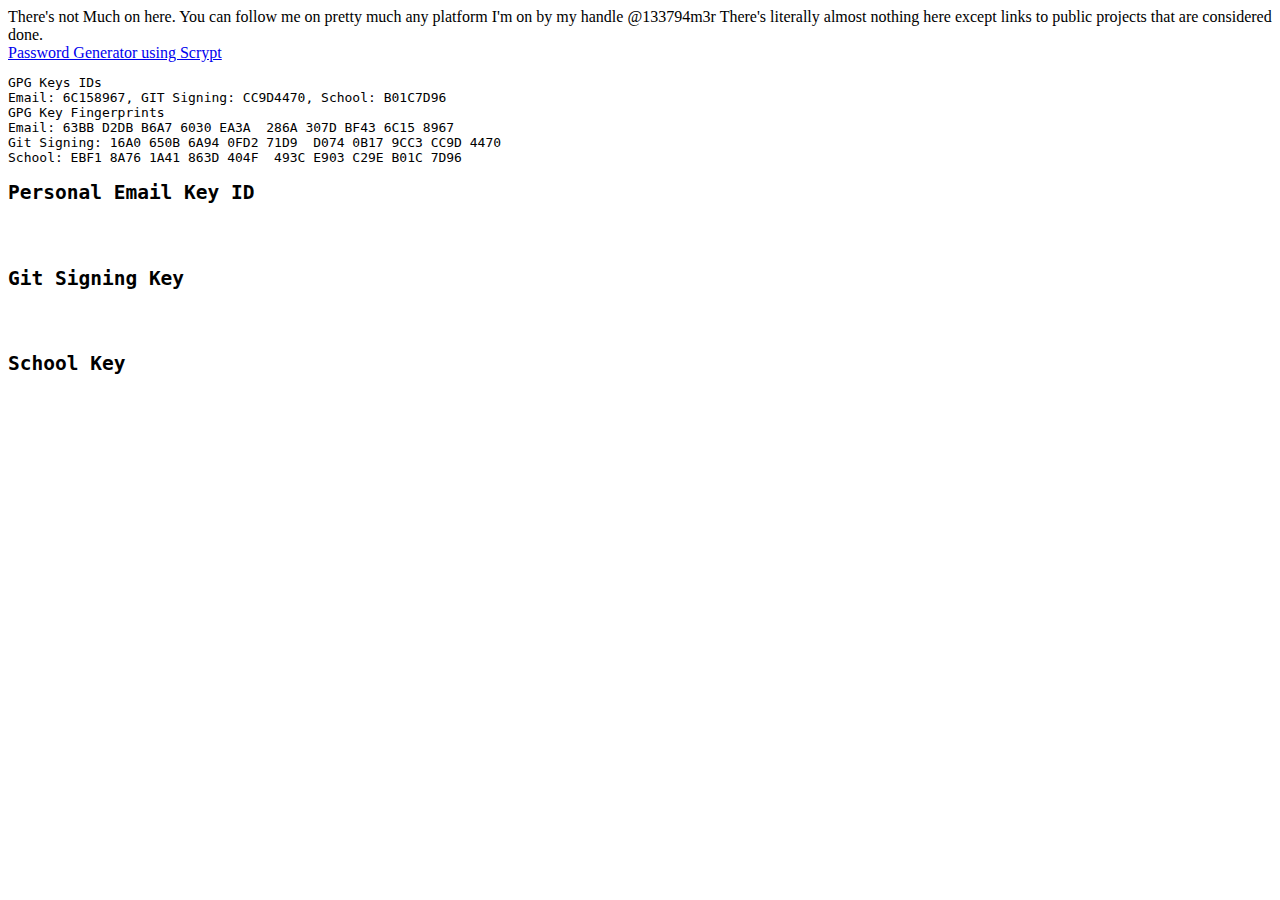
==== index.html @ 0c11dc65 "Included social handle" ====
<!DOCTYPE HTML PUBLIC '-//W3C//DTD HTML 4.01//EN'
    'http://www.w3.org/TR/html4/strict.dtd'
    >
<html>
<head>
<META HTTP-EQUIV='CONTENT-TYPE' CONTENT='text/html; charset=utf-8'>
 <title>133794m3r's homepage</title>
</head>
<body>
    There's not Much on here. You can follow me on pretty much any platform I'm on by my handle @133794m3r
    
There's literally almost nothing here except links to public projects that are considered done.<br />
<a href='https://transcendental.us/hashpass/'>Password Generator using Scrypt</a>
<pre>
GPG Keys IDs
Email: 6C158967, GIT Signing: CC9D4470, School: B01C7D96
GPG Key Fingerprints
Email: 63BB D2DB B6A7 6030 EA3A  286A 307D BF43 6C15 8967
Git Signing: 16A0 650B 6A94 0FD2 71D9  D074 0B17 9CC3 CC9D 4470
School: EBF1 8A76 1A41 863D 404F  493C E903 C29E B01C 7D96
</pre>
    <pre>
<h2 id='pek' onClick="show_hide('pekb')">Personal Email Key ID</h2>
<div id='pekb'>Key ID:6C158967

-----BEGIN PGP PUBLIC KEY BLOCK-----

mQGNBFyz31IBDADPiTvKsl5h+xsyqX8BpZceqbPHf3r5QD55awEv/kUhdEOfBx4P
cMOKeORzH8CII//VeTG+G6bKaHE5G56j+23J6tvBJcxww6Q5fRd/piBx14/77wTc
RIqDkSOcoZAkIglEyRcl0TTN/yBFgnnsRvTjUbHy8U4I1EttKb7ahKqDFkdAr8sE
ddIj7BR5pwO+mNvw46oVLaC4eKUVlfKOVlFX9Ywb5JmTrjFS9tQj8uYf/b0lkOTF
oe92W0O4qdhHVxPhHc5X4VgkkQn6REXb2NYHkh/8EC2PQz31pWn6ja3zOK7koczc
xwmAd7V9Q5wr9Y4sc5kL11xD4RDpCZgfkNF01wq1dk4qwqQHF97GWrrVfRdzwnjw
0qGCI70EPL+Hf2Usla7o/qF9JjFxfZtZDgcG23/FjsMbdz4oTk4xTLeWXnpVqjaJ
p5kum1BX+m2bGMCgH/JCC6VhFNPdaT+EBQBJCHJYcnoiY2YHgJ46ZAV9KCrjwGCq
xU1nL9LUkUCo/1MAEQEAAbQ7TWFjYXJ0aHVyIEluYm9keSAoUGVyc29uYWwgRW1h
aWwgS2V5KSA8MTMzNzk0bTNyQGdtYWlsLmNvbT6JAc4EEwEIADgWIQRju9Lbtqdg
MOo6KGowfb9DbBWJZwUCXLPfUgIbAwULCQgHAgYVCAkKCwIEFgIDAQIeAQIXgAAK
CRAwfb9DbBWJZ7mHC/9HDDHzPChvVNmcCifM32YBGm3CZ2xKkZgjgIP1nrcM1ylB
LVkgcQfQe2j41gGwdHEHXryv8Q1nx3ewOLhjb7mxiz29JCTGUjuO1IYeXYjeD9K6
b+ZDyoeMqD04EbZMqyyGug4pYIH9GG9iTmVfJpey4phAsK7JS4bMumb4TsECmKoy
q0aHzIcNT8gOKflzp1Bzu1BTrMcmAPpPzbnqF+wJRyrLgPDbR8WNUTzK/xBMbl2P
r0k3Rw0+sMV0bh+5sOObzVRStj6/h6rlDA4g3aPWYw4H+hHRID1a+nklREdknvzu
rG7AWUAIRKeMgKNhQfbIEp+Y+ZF7ZmvPWdkTX6eU5O7EvIsnbPUyH5QRwwIeWOcn
A3L0wnF0P4Hcnszo368wqzpn/vootinY4qtPUvjvTcHnLKX+REEJE849Z+ZY+W2v
SnimSzHE85nwfhASU/w+ioZspM0VA4HiG214y3W01xuMUTgBLX8Y9zc2F7PbvOic
X6wrSIPW7COkGMkO2p6JAbMEEAEIAB0WIQSCugc4ozd32jlUAbvoLZfqDGQsDwUC
XLPg0wAKCRDoLZfqDGQsD9evC/0eL6g4Nf6w8Xe5opz0z3k7kZeu+ty5yze2pyM/
w6sAl5UtFICc2lVus5p6RvMBUGtPq4INTpdfzzYuv9FIbdNMZ2+poyfzIBWZ11NR
Nd2Lx2kWwCjociHy3l3vAsiGSdb12qg0dt1RDigmfDQlcVF2HSSZQXCb3sbS57s+
mIq7Xs2kVzpLZCOr+l/UGe9oG6rib2bn37pm79LC6OUzeYEdSQYYyKQvyQ9qz/zI
hLTZEQz+CFw3CqwV7mk7p1cv57/ewamkAloKEk8sXxkv8ox3rDoLYMUaPanxr5hp
dVDur1Xk3unEVH4nxFMkoxuG6XR3fD81wtGzrKd9/qQEDLTzBOzqeireWs10gU9c
p+y3LcwbnT+XA+pj2NDFgKO+lzztAW4cnl99jjLZ3xFaaFgb+1cBiXMI4ftrXps4
Ou0ZdJ6R6YwlBdRT/3GFFmwWlmqwArqVVrnypndL0b9SLRy3JcfGZMoDYbrgCw93
gdGMOdLqrGeZEXWqrxhmCw3KOAa5AY0EXLPfUgEMAMfJhGXe5pJIgKVO8o81xcLJ
72if1/5uXoyllTzXKaQKK7c73cjzjKpHpLbV19l80OQmN7xdkQHLgZqSJg+8Q+S3
auVB2aw5uSyMVEIAeSbNKLA2nNxanEc5RhGvf0lfjqngpqXmqInopCjd4Kd3N+mx
afhs8/DcSU3qWtsf65jbaTNEfHxljAYtK20m7c7FOxoe8vEn2+croN5v9Q+qBsUD
GSVRaMkicsjRY244wz47dB7H0Cf2Keb2KDsF0kSyvosk/r7Ic4nnSpsBt9byd3Jq
JuudIfvlrs/sxI7zMcHIee97ELRPvRZTw356AK66lWSLKJEIpUeZmnwX7MJOlgcU
/ft1dqdknNBYUbt0SCwyYPYNSfrq2errmikduywtHUthjoLtRIsZRUydQRLXAlCP
cxL0AXHsG9gj4Cie7iQkWhAqHfpdI7frNQ5Dryy8ODyJfWA9bbvfI7TSYfwPijCQ
AolpemCXgoTnc0JdBTwQ768+JOnbYbxuHMRPGzZPpwARAQABiQG2BBgBCAAgFiEE
Y7vS27anYDDqOihqMH2/Q2wViWcFAlyz31ICGwwACgkQMH2/Q2wViWdSjAv9FKBu
4eJmqvbWn3d3oE2SA3zEvzcDBJNEp0Wemgki7Oq+5/P3GDbyFGYgJBzNbrJhYPIi
DgreoGJrg052qWWwQp1TRNiXd7vyzrd14DCpKOcM2kExvz73i0KES6AouKtqtIER
BlFQPA8BYRscfVpOx6zdzybiBMNG/fo1HuhNKwwmJhojieSRq2HG7dhlORsGzGPB
2jRtDB9aXOQd9DXaWimw0ycmYRPYOoGnkHoz6yyHkFdo12YzMoVQ1yrP4oqrDhkW
JbmGE8U0mVSaCtHNh5WGOeJ9ukTESyXSSBH4ZSOZrKchLNUOMm55yM2LI2GsZ9nd
pfQtDXjXnWFFwSWW8fbKVIoD5NA4/unAzWBznh/WbbPGwal3RfpHpv0RKWv05CqP
MPKaArswGzTfurbQOeGz7qWYwCRMB2uIXsoTdLK2TwbN0KNmsv71LOLgBKnVu8Df
gBPvEZO+e7WesYFtpy1fe28A03iuasvbCsPpz7x511ixmUD/Mn/DSohQZfCp
=CtYR
-----END PGP PUBLIC KEY BLOCK-----
</div>
<h2 id='gsk' onClick="show_hide('gskb')">Git Signing Key</h2>
<div id='gskb'>Key ID:CC9D4470

-----BEGIN PGP PUBLIC KEY BLOCK-----

mQINBFy3v1EBEACy2I6BTRcuArELBXT2JGJ8/bibolmoY7m1GoXkdJKUcrrFudXb
VaiVr8ywp3eEJqLUl/TpqKsavMERBS/ssoy3ZcaQgsUNxcN3HHrryf2b8rXe08PI
HiWU6SiA5vSRSdvzv4uNwEROZYSmrtlRkKJ69QuP/o7ftuBUjeVoetttIdlvo9rH
R9ACP+B2SyNQJcQYpGANSCLQ6a636piKl4Ui+QP6yWh4TkULQG3GGTTyeY/PqHGG
gHWFqilYIuNdJDlr5JaVZA5WAD7hd6M3sZveG+ESoQtMYykRbQv7+kcK2cOZfQ5E
hCPlGcGXLVsb6JwDq39TJI6sCGfgJhaD6lwi0xt4YPh8KfYJj/Tj+hoUbSUhV2lZ
fRzAmJaHgrkVqPVK9tP2Gm+Deh8ZPdyNvRWwvLId5vn3OqPc/eMjpPJGOy3H36ye
weMBA9heR5xv3hXZi/l9udpNY3gTOeaywFJ36C7yeYAFcyLWdtBIo12vCEEOZsjg
ReVg3GNe4bEJS7e5Ok+C3yztJ20I/V+ckW+rukUA/xJh0CX3yEvBi43Tj++Jb/Pt
PGlaT9HDjJAoAj3wi50MHzxE2dr/4FVBqk1GhgueIMomb0gi2mOICTuynF6iNd4P
ldcS22hMheUxKNagdlMPwgHwm/DdEzzvlh+fu76eSpMcq5KNurUfz0oA3wARAQAB
tDtNYWNhcnRodXIgSW5ib2R5IChNeSBHaXQgU2lnbmluZyBLZXkpIDwxMzM3OTRt
M3JAZ21haWwuY29tPokCTgQTAQgAOBYhBBagZQtqlA/ScdnQdAsXnMPMnURwBQJc
t79RAhsDBQsJCAcCBhUICQoLAgQWAgMBAh4BAheAAAoJEAsXnMPMnURw14AQAIU0
jV4nlx65df1iNx17aFyTAzMQCZQbRGs+NBupo9MxHyCWhd/rEnxxYnKc5lXB0SZz
ownrArdIbdiHQ+9LOURiKzAJGYmPFlcN60WSzz2wxFGmXeD3LN7UjNQ5KoCudu0s
ICEfaa14myuuOejL9FHwQCHVuUF4q03jVmWTYavMJFXyrhtZUuW9Sw0qgtePBUmo
EG3KlZlQRSR3h3EO1+ptv4tKkksIhmJ28S4i7ICRG74TzUE7oZsz0/C6pHE1S1sD
b6ialzZpVdwfOooQ+iXYw4FiSMTIxrn1MSXx0S1Ysj+wsp6dgZ7kxQ2D5eZyPUPN
uAkmjoEyXo82ierdbhu49z4Q7KeQona+nyqnn5rMoZ5cwHJqSvIIgvrGGbarznCA
0s/CjGcZ75Goh0Chz80C93X26pX9eTfgLxr5JRl3R8tmcuImI3PExnJ6ln0+Vprz
pb2Q1oOcLlMNhlLwJ0tAozJiOdVNHYlBky54guKWyq8oyMjC4oteobkuxY46jiCa
y3tsER9xTrwlxT/pjvVu4LUGqu0WcIZlirVWCoVuenlISNx0tKpJwu63ifVYKTwZ
bcL/aBexcTqjDk8g1h9eepb1bd6s1XpLvH2BWthqL9yPGf8iLb9H+9IR/DqfD1VT
+j4JesdMOhW0i6Nr1362oqnxm4oUaOj2AXGkyUneuQINBFy3v1EBEACnJHtqwefZ
oNvadaQHu8QnR5hLkAls0B/UwXzgL/jIAXDqhCaFkWhv2N0lo3NKzQ8qp8SvNJ2m
oNDsKfJn0H2va7DhY3VxnyfC9PfjVFxZabkY8lfFp29jB6onihWflNcTohwarOeo
H77AK1ncL23Sl0TReJLrU1iG/W8osBSR81LUQIm+02mNTXLN5J6J2cJxwg5V+d0O
EYE7PVsHcqDo9P5dMRKGNscj8t5VOqKROL6e+fpIfQxxXg4jcjTF9Ktl9HzCBBL1
83eg4RHMv8dBKOdzuVGg5FDzWYsymqGLo7Ymo1ZhXahNyJSUSZLw0/HtfeFHlWBO
9BFMyoS/Phsrc0ZBCTPWVRsmAD5R/wb6HUn9AWo9BvuoFHczLzyzPUucIwiwXj0H
khYmoQyhnc7tVBlQ02BE7CgqQ2h/eIJF7aCt48rlhmRFuJmXjwzC6s6/ARCZPh3m
O1x6jwcXiM2Mq6h/Lo+v/4qt7XHrmXGqvowPzoQJWOaBD/lsP725gH+X+dkn9I5S
uzpMq4O6zA+XpdQ7+CMCF+vxsfu1JdLYxVAudiS2duj2S1Xxdx59aeXUf47aPe5h
bPTUkLc+CsAz8eyIHCaQK9WvGLrKlFlByLBiZU84dU+A3jl3Y0lcC19M8e7qe5GS
XDxPlD4j6keSUiYUOVPW3RDd6sy3iXHX6wARAQABiQI2BBgBCAAgFiEEFqBlC2qU
D9Jx2dB0Cxecw8ydRHAFAly3v1ECGwwACgkQCxecw8ydRHBLKxAAkqK6aD4mHD0/
feOIpcpNMV0X2xArPvaoVhl5JYSWYrdBYWmuon4lk0Iv5OHnLSo6b/rC/2jnq2On
kMUGEYRHk3pFc8XPVD9XAW4388EweNf0Xj3AddT/H8g8hBMIb1bJptLXVmyMAFef
qLIOO8pxjScASSXhqip6HRwVn4Dpefsh4kg5D+jJpJli6H0mjEUBLdn4QkR6Pr7T
QVGsVDWp0dIMF1yssK45zWRWL7Az7d+V6f1OFHS8xC9GYYq3tTQD3VCJPdGBC0ir
bH/3ocnRpKoo0KfsYGaiF8gYpofMxBa/QdzU2yo409cL5OprSNoUB6aF4yOPMwCI
D9Xjdt+qKOKTv7zfQT8e6m6wsolVxbnUJj7c4RItyTW2fxAGmSwOOP/GbOT+Rsjx
6XG2mnJdAYGl7rIpAqaFhAMNq+qjMWOJ5MCDB2eVov1LwNpZP0YiyI4gyFHOYOvw
+iioOK82znOQ25b1+t0MmSSLIxhVy8gG0hSEBCIddDBfDS3iGdPYL6qjxJWAc6i7
xPcLk+tNbDQL4BwjeEQjgrObR6M/b5Yn9PCONZt4Fp/JmnnaqOQJ9i2SnK5MnqPX
d3+7ZR0q9KwV96YC9GxgjoJoLa+eLoFWmUQLdVUl3gOHE0g8e4QIMixCP79jrbyE
HUETvqIbwfBlcpRTejBANbj/OaMwULE=
=05QO
-----END PGP PUBLIC KEY BLOCK-----
</div>
<h2 id='sek' onClick="show_hide('sekb')">School Key</h2>
<div id='sekb'>Key ID:B01C7D96

-----BEGIN PGP PUBLIC KEY BLOCK-----

mQGNBFyz3asBDADYYmdfK21x0V83zX/yB3atU1nA2tnb0XeEo5utXepgB2yTjHRH
i0Ny/SeNkaYtr/mgVcago4SKC285kimIDRBhhIreftItY49lyEg/Zgaj0wnuB3+P
1dZijD/mvqekqnoqPfzgxJvoo2zCij+op0Oz8eOnD0N38tFKTEYRgodaaNBsLgNS
R0z36zxRqwA+G/RnTwBmWfo29q+C/bUhGIcs4X8Vipeif7HqbMGZWU7m3Kz/s5Bi
2j1qClKfdOQd2ubyqzUfr5h9D1SOto+Q3adWySIFFCxvWlJks3DZf3f/OQyMYY5+
ySxeLSsxb/hzvXC282YetFaMf/iAF7F489Dn0Vr3zbW7fHrgspftuZh05HGJwN53
lBEOyjxYWm/U+0fDWjG/aZGLeZqXMawhHu7va1w1TuosZXN5PVxHM+OtPubdjN6I
nLXX9Nqn1e5SuK9R6Dk38WEOHLzP3o76p0atFK6udV5v8w0weYKmxQSLazAxx82c
NgJuB0EU9teqq5MAEQEAAbQpTWFjYXJ0aHVyIEluYm9keSA8bWRpMjQ1NUBlbWFp
bC52Y2NzLmVkdT6JAdQEEwEIAD4WIQTr8Yp2GkGGPUBPSTzpA8KesBx9lgUCXLPd
qwIbAwUJA8JnAAULCQgHAgYVCAkKCwIEFgIDAQIeAQIXgAAKCRDpA8KesBx9lt8O
C/0SZa/yU0HVcA2nqAE9gk5Pu2iNuCKeO5Gya1yJonsbRRQ4uE4J3t3ERYDJHI6X
rq5b3ZkQMRU8eU5RolQnZlcKslPGmlYUorVqf+iowa4ir9Yh3UCpGlo0krKBytZR
iPqgmrqwV36wCRQ+t4a+idFkRBtJZBOlmn7/QXGDkAhFR+zrOgxwOOL9jSgKooiH
lKUKg45Nk89+/FpHG+iTp/mtJirahrOFd8Xd0dl0W8CI3VR14YiGBlPeMU3WKa/k
bDPYrEQokLuexvhUQtD5tLHzPUyD1t+XSJuWc19xKyDvRg0Rwln+0oi8BB1obrPb
gOHzVVUR7iZDe54Xa9I83uMHQtlML8hQTUXFVx4Agv2geC7/H52H5haqtn1I3iE3
iEhPWSjtvV+NcSMbwW9+xNuP82umuiVxixmD/vLeMQ+P5vFao/d8SYxQqgIdCt37
/8EP+c+IPpOutQANEVQuxPrTVsolagyju7BKNSIpKrKZxQC0DBZEGwBjnEiGRO0u
VIG5AY0EXLPdqwEMANBkqNTMWVmgPgYYD6+YW3ag8eUHjJ9Yzp9ImSujErOLs0jo
flQyC+aN0Bx1Wil/8jL9MjpuTSd92rkfgiU5gUda6GeAkYLPef1/FO9k02QhpMJV
Bhva0fitkSBcdlh/gyBP54uWAEQ4Um2NiNcEomU5Is3qW+qUVu2ajXmmcbEmCdk8
t10cQZ4Y/+TMw7SaeRG8cr5Rwg6RqXhyCEIu1zrSmJViQAL8HVTy6vvo1fFmYMEq
Bnxt1t/PvlnKrRpJ+Bvqvakw3jBIymemRuV8WlRpyoGRFcfL8h9GtjJzxdS+G55y
fv14htkKD5sz+J9gkJmNomtgD45RFxqf4uU2X1Su3nnbh0R7X2eM3i3Byh1VaYSy
9towPsrXkSYKY4ZghREN0ztEldHADvxMFwgsKQ3okVOXWwD8pr5yOVKT0fMWjcBF
L39qTD6mgb8GXi1CzJ+acSGgZVQE8fy6oR8O3dUm8OKDZI4tF0EPbZUP5PnoADM6
mxNzFHaVd+hB0BAE4QARAQABiQG8BBgBCAAmFiEE6/GKdhpBhj1AT0k86QPCnrAc
fZYFAlyz3asCGwwFCQPCZwAACgkQ6QPCnrAcfZYH1wv/VM4dpNBDyQo/jvaoLTid
E6xTfoVbZeXabgd8yC1Xk+tgzxJhcgVrXcvgqVxPyXN0APC1gg2YVcgF9WeYCtDm
2sCI4CTMuYBgi6kWYLhgXpAvlU1jrHnPcXTj6vgHiyrSPn3E7fJNL14k1eot7mao
uXU/o3bKL6p07U0yhFjlz0JuEmkFZGyUtXGjSslpJ8RYju9lacfvn7if2D63mWpZ
ypeaqKb+aMn4+iZXMqKlpg3msufzypdORaXQnaGXvo611S8rnPBF2AV7dfOW/JII
/oFYuC1bOzw2ksleVJN0vES2DNymL5RrjG6/CW5tVEXKw4LrUP3b2xGmscyFkOVG
g5kinK8jPtDMBdlrGW5PtvQK1cgOKMASPdDo6BofCCvHSyZxatzcOCqL6ZMM9HXy
YsYfBckUiz4otC2bikHfrQMUFDmaBhV8yLLL9qhik4zWhwliZePdaex8AZC0tl6D
/ATHSNcXz2zmHpsIxnLdWqPsbsWdeUcYMKtXY+U/68bJ
=lgID
-----END PGP PUBLIC KEY BLOCK-----
</div>
    </pre>
<script>
function select_by_id(element_id){
var element=document.getElementById(element_id);
return element;
}
function show_hide(id){
    var element=select_by_id(id);
    var hidden=element.style.display;
    if(hidden === ""){
        element.style.display="none";
    }
    else{
        element.style.display='';
    }
    return 0;
}
show_hide('gskb');
show_hide('pekb');
show_hide('sekb');
</script>
</body>
</html>
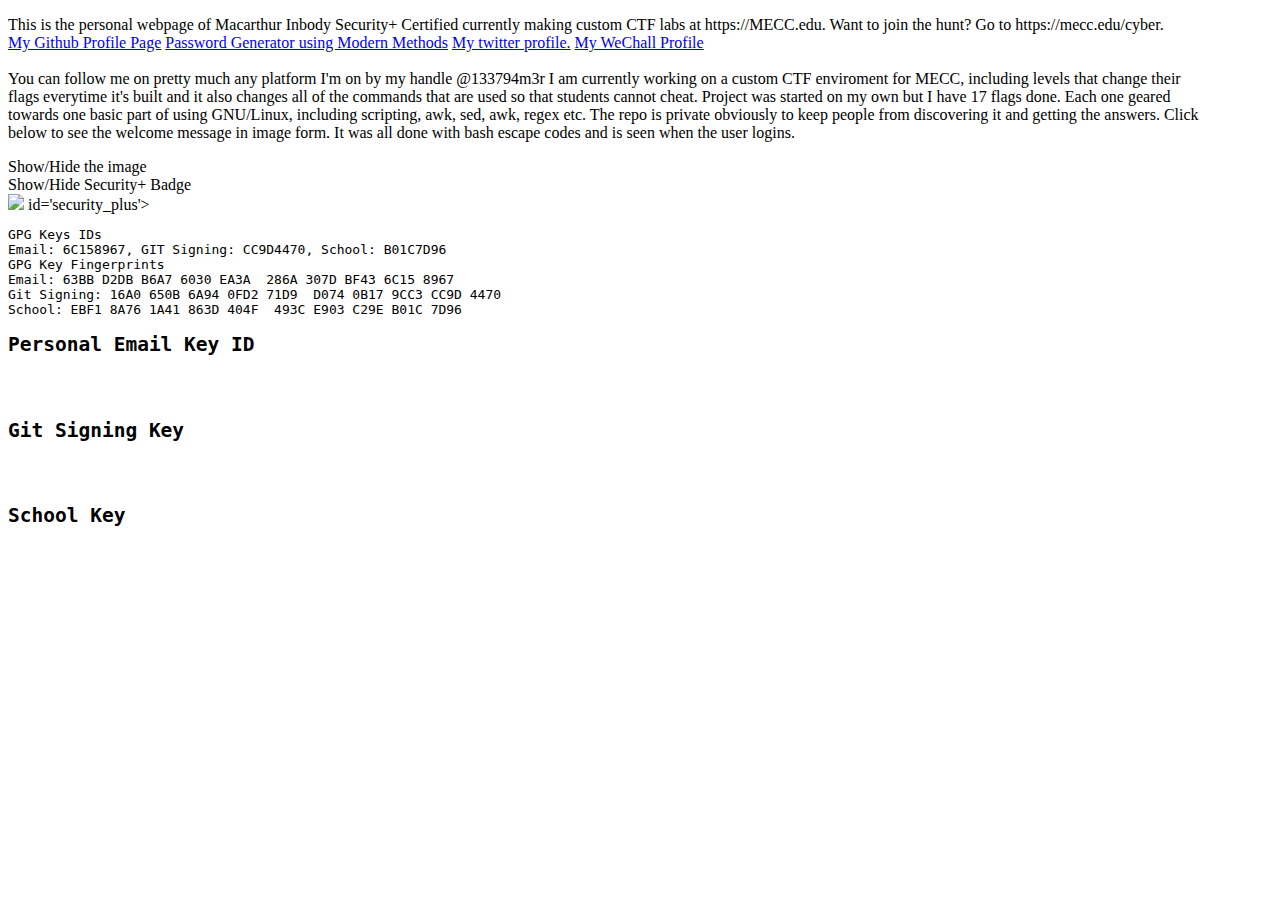
==== commit d0cbc265: "Updated index.html to include security+ badge." ====
--- a/index.html
+++ b/index.html
@@ -5,12 +5,33 @@
 <head>
 <META HTTP-EQUIV='CONTENT-TYPE' CONTENT='text/html; charset=utf-8'>
  <title>133794m3r's homepage</title>
+ <style>
+ p{
+    max-width:95%;
+ }
+ </style>
 </head>
 <body>
-    There's not Much on here. You can follow me on pretty much any platform I'm on by my handle @133794m3r
-    
-There's literally almost nothing here except links to public projects that are considered done.<br />
-<a href='https://transcendental.us/hashpass/'>Password Generator using Scrypt</a>
+<p>
+    This is the personal webpage of Macarthur Inbody Security+ Certified currently making custom CTF labs at https://MECC.edu. Want to join the hunt? Go to https://mecc.edu/cyber.<br />
+    <a href='https://github.com/133794m3r'>My Github Profile Page</a>
+<a href='https://transcendental.us/hashpass/'>Password Generator using Modern Methods</a>
+<a href='https://twitter.com/133794m3r'>My twitter profile.</a>
+<a href='https://www.wechall.net/profile/l33794m3r'>My WeChall Profile</a>
+<br /><br />
+You can follow me on pretty much any platform I'm on by my handle @133794m3r
+    I am currently working on a custom CTF enviroment for MECC, including levels that change their flags everytime it's 
+    built and it also changes all of the commands that are used so that students cannot cheat. Project was started on my own but
+    I have 17 flags done. Each one geared towards one basic part of using GNU/Linux, including scripting, awk, sed, awk, regex etc.
+    The repo is private obviously to keep people from discovering it and getting the answers. Click below to see the welcome message in image form.
+    It was all done with bash escape codes and is seen when the user logins.
+
+</p>
+
+    <span id='img' onClick="show_hide('welcome_img')">Show/Hide the image</span><br />
+    <img src='welcome_banner.png' id='welcome_img'></img>
+    <span id='show_sec' onClick="show_hide('security_plus')">Show/Hide Security+ Badge</span></br>
+    <img src='CompTIA_Security_2Bce.png'> id='security_plus'></img>
 <pre>
 GPG Keys IDs
 Email: 6C158967, GIT Signing: CC9D4470, School: B01C7D96
@@ -195,6 +216,7 @@
 show_hide('gskb');
 show_hide('pekb');
 show_hide('sekb');
+show_hide('welcome_img');
 </script>
 </body>
 </html>
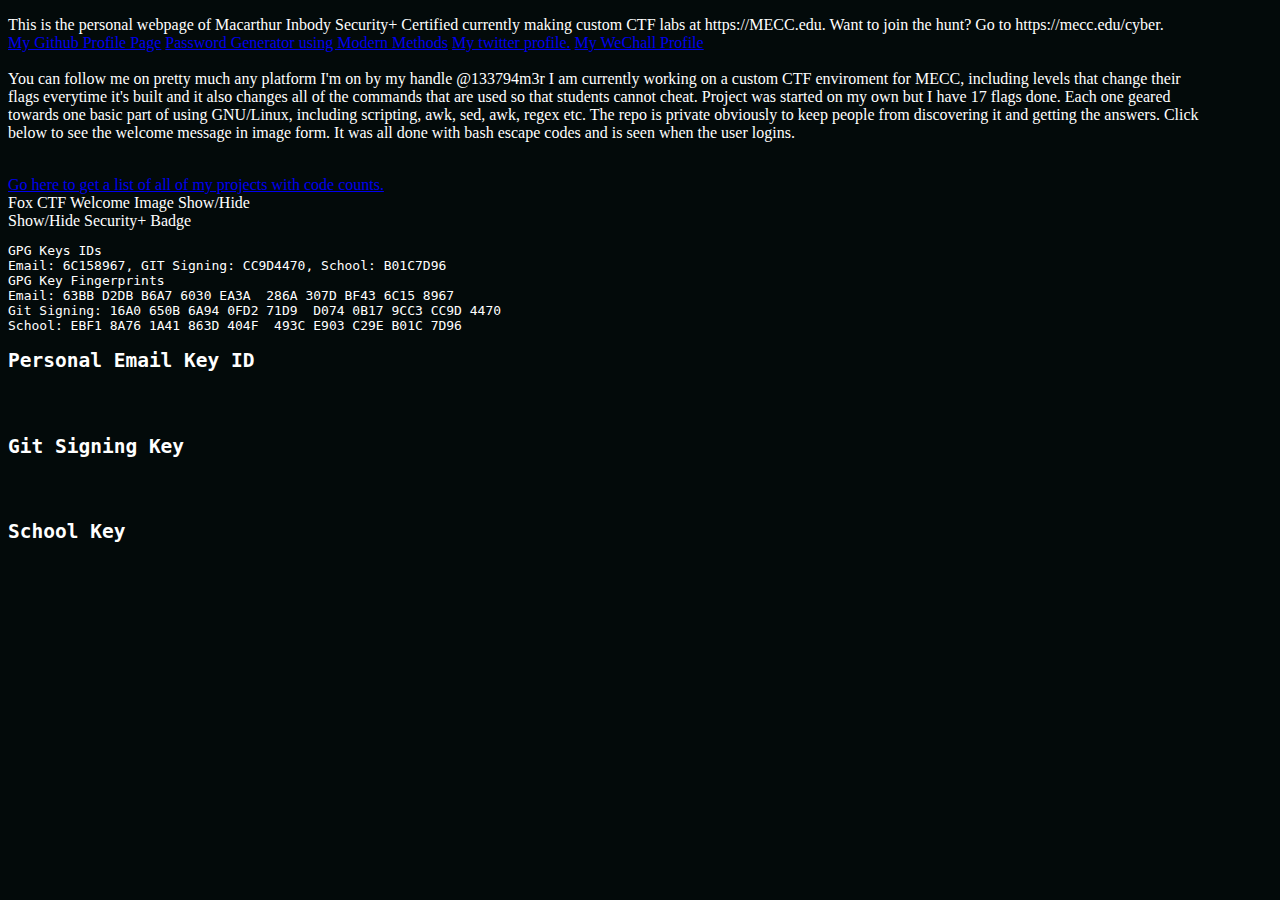
==== commit 11384c0f: "Fixed up home page and project page." ====
--- a/index.html
+++ b/index.html
@@ -9,6 +9,10 @@
  p{
     max-width:95%;
  }
+ body{
+    background-color: #030a0a;
+    color: #FFF;
+}
  </style>
 </head>
 <body>
@@ -20,18 +24,19 @@
 <a href='https://www.wechall.net/profile/l33794m3r'>My WeChall Profile</a>
 <br /><br />
 You can follow me on pretty much any platform I'm on by my handle @133794m3r
-    I am currently working on a custom CTF enviroment for MECC, including levels that change their flags everytime it's 
+    I am currently working on a custom CTF enviroment for MECC, including levels that change their flags everytime it's
     built and it also changes all of the commands that are used so that students cannot cheat. Project was started on my own but
     I have 17 flags done. Each one geared towards one basic part of using GNU/Linux, including scripting, awk, sed, awk, regex etc.
     The repo is private obviously to keep people from discovering it and getting the answers. Click below to see the welcome message in image form.
     It was all done with bash escape codes and is seen when the user logins.
 
 </p>
-
-    <span id='img' onClick="show_hide('welcome_img')">Show/Hide the image</span><br />
+<br />
+<a href='my_projects.html'>Go here to get a list of all of my projects with code counts.</a><br />
+    <span id='img' onClick="show_hide('welcome_img')">Fox CTF Welcome Image Show/Hide</span><br />
     <img src='welcome_banner.png' id='welcome_img'></img>
     <span id='show_sec' onClick="show_hide('security_plus')">Show/Hide Security+ Badge</span></br>
-    <img src='CompTIA_Security_2Bce.png'> id='security_plus'></img>
+    <img src='CompTIA_Security_2Bce.png' id='security_plus'></img>
 <pre>
 GPG Keys IDs
 Email: 6C158967, GIT Signing: CC9D4470, School: B01C7D96
@@ -198,26 +203,26 @@
 </div>
     </pre>
 <script>
-function select_by_id(element_id){
-var element=document.getElementById(element_id);
-return element;
-}
-function show_hide(id){
-    var element=select_by_id(id);
-    var hidden=element.style.display;
-    if(hidden === ""){
-        element.style.display="none";
-    }
-    else{
-        element.style.display='';
-    }
-    return 0;
-}
-show_hide('gskb');
-show_hide('pekb');
-show_hide('sekb');
-show_hide('welcome_img');
+	function select_by_id(element_id){
+		var element=document.getElementById(element_id);
+		return element;
+	}
+	function show_hide(id){
+		var element=select_by_id(id);
+		var hidden=element.style.display;
+		if(hidden === ""){
+			element.style.display="none";
+		}
+		else{
+			element.style.display='';
+		}
+		return 0;
+	}
+	show_hide('gskb');
+	show_hide('pekb');
+	show_hide('sekb');
+	show_hide('welcome_img');
+	show_hide('security_plus');
 </script>
 </body>
 </html>
-
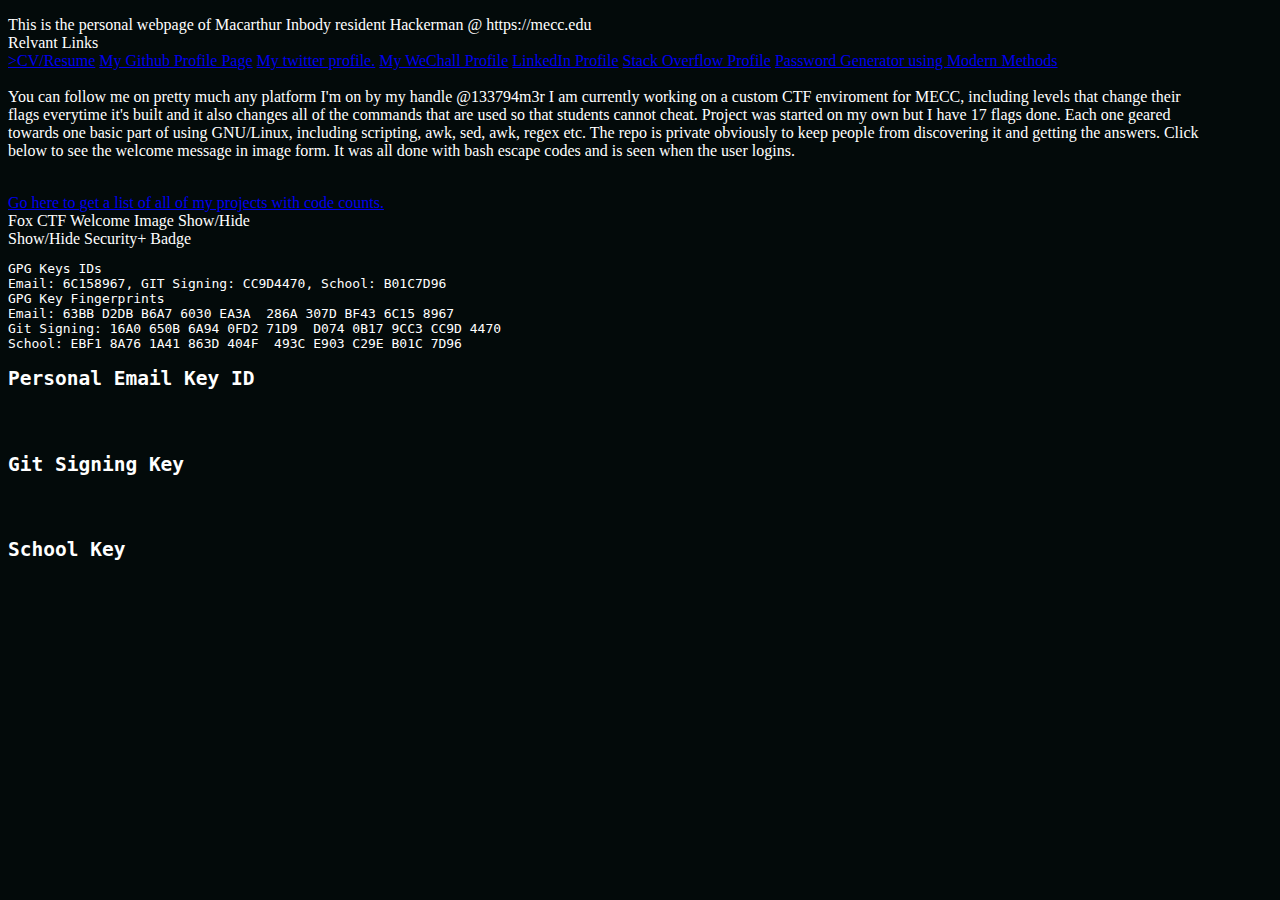
==== commit 6050995e: "trying to get the pdf to work." ====
--- a/index.html
+++ b/index.html
@@ -17,11 +17,14 @@
 </head>
 <body>
 <p>
-    This is the personal webpage of Macarthur Inbody Security+ Certified currently making custom CTF labs at https://MECC.edu. Want to join the hunt? Go to https://mecc.edu/cyber.<br />
-    <a href='https://github.com/133794m3r'>My Github Profile Page</a>
-<a href='https://transcendental.us/hashpass/'>Password Generator using Modern Methods</a>
-<a href='https://twitter.com/133794m3r'>My twitter profile.</a>
-<a href='https://www.wechall.net/profile/l33794m3r'>My WeChall Profile</a>
+    This is the personal webpage of Macarthur Inbody resident Hackerman @ https://mecc.edu<br />	Relvant Links </br >
+	<a href='Macarthur_Inbody-cv.pdf' target="_blank">>CV/Resume</a>
+	<a href='https://github.com/133794m3r'>My Github Profile Page</a>
+	<a href='https://twitter.com/133794m3r'>My twitter profile.</a>
+	<a href='https://www.wechall.net/profile/l33794m3r'>My WeChall Profile</a>
+	<a href='https://www.linkedin.com/in/macarthur-inbody/'>LinkedIn Profile</a>
+	<a href='https://stackoverflow.com/story/133794m3r'>Stack Overflow Profile</a>
+	<a href='https://transcendental.us/hashpass/'>Password Generator using Modern Methods</a>
 <br /><br />
 You can follow me on pretty much any platform I'm on by my handle @133794m3r
     I am currently working on a custom CTF enviroment for MECC, including levels that change their flags everytime it's
@@ -34,9 +37,9 @@
 <br />
 <a href='my_projects.html'>Go here to get a list of all of my projects with code counts.</a><br />
     <span id='img' onClick="show_hide('welcome_img')">Fox CTF Welcome Image Show/Hide</span><br />
-    <img src='welcome_banner.png' id='welcome_img'></img>
-    <span id='show_sec' onClick="show_hide('security_plus')">Show/Hide Security+ Badge</span></br>
-    <img src='CompTIA_Security_2Bce.png' id='security_plus'></img>
+    <img style="display:none"  src='welcome_banner.png' id='welcome_img'></img>
+    <span id='show_sec' class='hidden' onClick="show_hide('security_plus')">Show/Hide Security+ Badge</span></br>
+    <img style="display:none" src='CompTIA_Security_2Bce.png' id='security_plus'></img>
 <pre>
 GPG Keys IDs
 Email: 6C158967, GIT Signing: CC9D4470, School: B01C7D96
@@ -47,7 +50,7 @@
 </pre>
     <pre>
 <h2 id='pek' onClick="show_hide('pekb')">Personal Email Key ID</h2>
-<div id='pekb'>Key ID:6C158967
+<div id='pekb' style="display:none" >Key ID:6C158967
 
 -----BEGIN PGP PUBLIC KEY BLOCK-----
 
@@ -101,7 +104,7 @@
 -----END PGP PUBLIC KEY BLOCK-----
 </div>
 <h2 id='gsk' onClick="show_hide('gskb')">Git Signing Key</h2>
-<div id='gskb'>Key ID:CC9D4470
+<div id='gskb' style="display:none" >Key ID:CC9D4470
 
 -----BEGIN PGP PUBLIC KEY BLOCK-----
 
@@ -157,7 +160,7 @@
 -----END PGP PUBLIC KEY BLOCK-----
 </div>
 <h2 id='sek' onClick="show_hide('sekb')">School Key</h2>
-<div id='sekb'>Key ID:B01C7D96
+<div id='sekb' style="display:none" >Key ID:B01C7D96
 
 -----BEGIN PGP PUBLIC KEY BLOCK-----
 
@@ -202,27 +205,15 @@
 -----END PGP PUBLIC KEY BLOCK-----
 </div>
     </pre>
+<script src='lib.js' type='text/javascript'></script>    
 <script>
-	function select_by_id(element_id){
-		var element=document.getElementById(element_id);
-		return element;
-	}
-	function show_hide(id){
-		var element=select_by_id(id);
-		var hidden=element.style.display;
-		if(hidden === ""){
-			element.style.display="none";
-		}
-		else{
-			element.style.display='';
-		}
-		return 0;
-	}
+	/*
 	show_hide('gskb');
 	show_hide('pekb');
 	show_hide('sekb');
 	show_hide('welcome_img');
 	show_hide('security_plus');
+	*/
 </script>
 </body>
 </html>
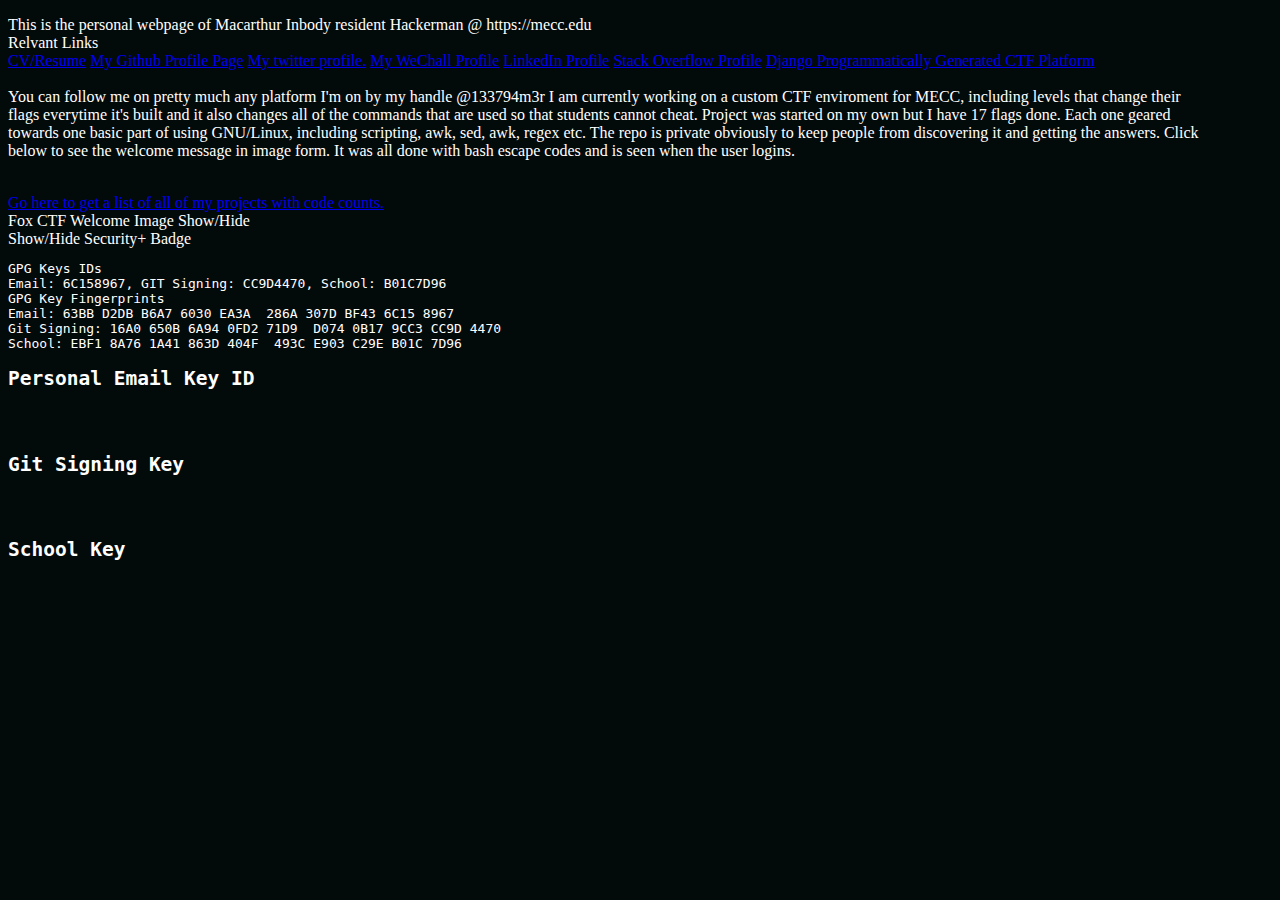
==== commit 0c9504ac: "update index.html" ====
--- a/index.html
+++ b/index.html
@@ -18,13 +18,13 @@
 <body>
 <p>
     This is the personal webpage of Macarthur Inbody resident Hackerman @ https://mecc.edu<br />	Relvant Links </br >
-	<a href='Macarthur_Inbody-cv.pdf' target="_blank">>CV/Resume</a>
+	<a href='Macarthur_Inbody-resume.pdf' target="_blank">CV/Resume</a>
 	<a href='https://github.com/133794m3r'>My Github Profile Page</a>
 	<a href='https://twitter.com/133794m3r'>My twitter profile.</a>
 	<a href='https://www.wechall.net/profile/l33794m3r'>My WeChall Profile</a>
 	<a href='https://www.linkedin.com/in/macarthur-inbody/'>LinkedIn Profile</a>
 	<a href='https://stackoverflow.com/story/133794m3r'>Stack Overflow Profile</a>
-	<a href='https://transcendental.us/hashpass/'>Password Generator using Modern Methods</a>
+	<a href='https://crimsonstrife.com'>Django Programmatically Generated CTF Platform</a>
 <br /><br />
 You can follow me on pretty much any platform I'm on by my handle @133794m3r
     I am currently working on a custom CTF enviroment for MECC, including levels that change their flags everytime it's
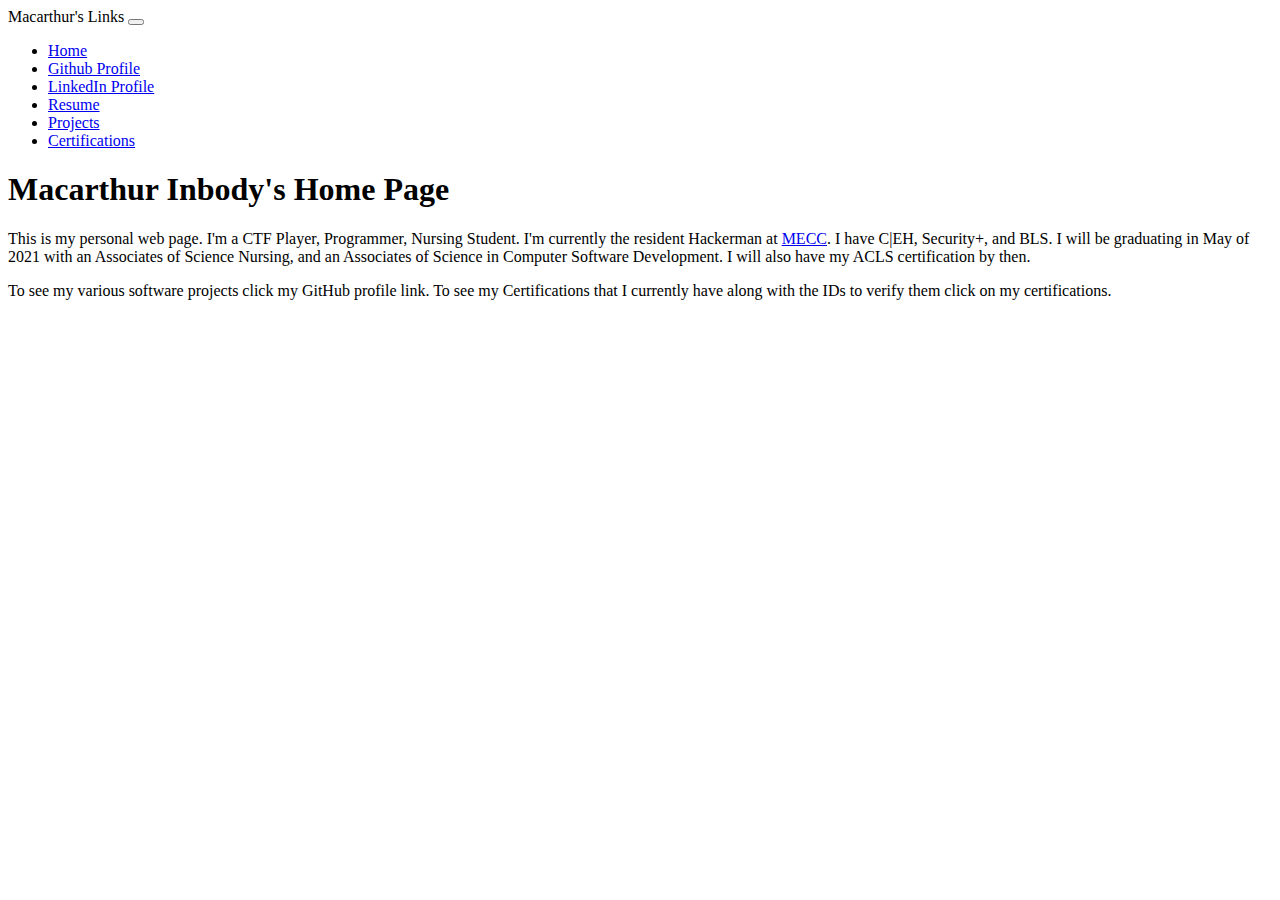
==== commit 0535fca4: "Projects updated along with the UX. Links fixed also." ====
--- a/index.html
+++ b/index.html
@@ -1,219 +1,60 @@
-<!DOCTYPE HTML PUBLIC '-//W3C//DTD HTML 4.01//EN'
-    'http://www.w3.org/TR/html4/strict.dtd'
-    >
-<html>
+<!DOCTYPE html>
+<html lang="en">
 <head>
-<META HTTP-EQUIV='CONTENT-TYPE' CONTENT='text/html; charset=utf-8'>
- <title>133794m3r's homepage</title>
- <style>
- p{
-    max-width:95%;
- }
- body{
-    background-color: #030a0a;
-    color: #FFF;
-}
- </style>
+	<meta charset="UTF-8">
+	<title>Macarthur Inbody's Home Page</title>
+	<link rel="stylesheet" href="css/bs-darkly.min.css" />
+	<script type="text/javascript" src="js/jquery.min.js"></script>
+	<script type="text/javascript" src="js/bootstrap.min.js" async defer></script>
 </head>
-<body>
-<p>
-    This is the personal webpage of Macarthur Inbody resident Hackerman @ https://mecc.edu<br />	Relvant Links </br >
-	<a href='Macarthur_Inbody-resume.pdf' target="_blank">CV/Resume</a>
-	<a href='https://github.com/133794m3r'>My Github Profile Page</a>
-	<a href='https://twitter.com/133794m3r'>My twitter profile.</a>
-	<a href='https://www.wechall.net/profile/l33794m3r'>My WeChall Profile</a>
-	<a href='https://www.linkedin.com/in/macarthur-inbody/'>LinkedIn Profile</a>
-	<a href='https://stackoverflow.com/story/133794m3r'>Stack Overflow Profile</a>
-	<a href='https://crimsonstrife.com'>Django Programmatically Generated CTF Platform</a>
-<br /><br />
-You can follow me on pretty much any platform I'm on by my handle @133794m3r
-    I am currently working on a custom CTF enviroment for MECC, including levels that change their flags everytime it's
-    built and it also changes all of the commands that are used so that students cannot cheat. Project was started on my own but
-    I have 17 flags done. Each one geared towards one basic part of using GNU/Linux, including scripting, awk, sed, awk, regex etc.
-    The repo is private obviously to keep people from discovering it and getting the answers. Click below to see the welcome message in image form.
-    It was all done with bash escape codes and is seen when the user logins.
-
-</p>
-<br />
-<a href='my_projects.html'>Go here to get a list of all of my projects with code counts.</a><br />
-    <span id='img' onClick="show_hide('welcome_img')">Fox CTF Welcome Image Show/Hide</span><br />
-    <img style="display:none"  src='welcome_banner.png' id='welcome_img'></img>
-    <span id='show_sec' class='hidden' onClick="show_hide('security_plus')">Show/Hide Security+ Badge</span></br>
-    <img style="display:none" src='CompTIA_Security_2Bce.png' id='security_plus'></img>
-<pre>
-GPG Keys IDs
-Email: 6C158967, GIT Signing: CC9D4470, School: B01C7D96
-GPG Key Fingerprints
-Email: 63BB D2DB B6A7 6030 EA3A  286A 307D BF43 6C15 8967
-Git Signing: 16A0 650B 6A94 0FD2 71D9  D074 0B17 9CC3 CC9D 4470
-School: EBF1 8A76 1A41 863D 404F  493C E903 C29E B01C 7D96
-</pre>
-    <pre>
-<h2 id='pek' onClick="show_hide('pekb')">Personal Email Key ID</h2>
-<div id='pekb' style="display:none" >Key ID:6C158967
-
------BEGIN PGP PUBLIC KEY BLOCK-----
-
-mQGNBFyz31IBDADPiTvKsl5h+xsyqX8BpZceqbPHf3r5QD55awEv/kUhdEOfBx4P
-cMOKeORzH8CII//VeTG+G6bKaHE5G56j+23J6tvBJcxww6Q5fRd/piBx14/77wTc
-RIqDkSOcoZAkIglEyRcl0TTN/yBFgnnsRvTjUbHy8U4I1EttKb7ahKqDFkdAr8sE
-ddIj7BR5pwO+mNvw46oVLaC4eKUVlfKOVlFX9Ywb5JmTrjFS9tQj8uYf/b0lkOTF
-oe92W0O4qdhHVxPhHc5X4VgkkQn6REXb2NYHkh/8EC2PQz31pWn6ja3zOK7koczc
-xwmAd7V9Q5wr9Y4sc5kL11xD4RDpCZgfkNF01wq1dk4qwqQHF97GWrrVfRdzwnjw
-0qGCI70EPL+Hf2Usla7o/qF9JjFxfZtZDgcG23/FjsMbdz4oTk4xTLeWXnpVqjaJ
-p5kum1BX+m2bGMCgH/JCC6VhFNPdaT+EBQBJCHJYcnoiY2YHgJ46ZAV9KCrjwGCq
-xU1nL9LUkUCo/1MAEQEAAbQ7TWFjYXJ0aHVyIEluYm9keSAoUGVyc29uYWwgRW1h
-aWwgS2V5KSA8MTMzNzk0bTNyQGdtYWlsLmNvbT6JAc4EEwEIADgWIQRju9Lbtqdg
-MOo6KGowfb9DbBWJZwUCXLPfUgIbAwULCQgHAgYVCAkKCwIEFgIDAQIeAQIXgAAK
-CRAwfb9DbBWJZ7mHC/9HDDHzPChvVNmcCifM32YBGm3CZ2xKkZgjgIP1nrcM1ylB
-LVkgcQfQe2j41gGwdHEHXryv8Q1nx3ewOLhjb7mxiz29JCTGUjuO1IYeXYjeD9K6
-b+ZDyoeMqD04EbZMqyyGug4pYIH9GG9iTmVfJpey4phAsK7JS4bMumb4TsECmKoy
-q0aHzIcNT8gOKflzp1Bzu1BTrMcmAPpPzbnqF+wJRyrLgPDbR8WNUTzK/xBMbl2P
-r0k3Rw0+sMV0bh+5sOObzVRStj6/h6rlDA4g3aPWYw4H+hHRID1a+nklREdknvzu
-rG7AWUAIRKeMgKNhQfbIEp+Y+ZF7ZmvPWdkTX6eU5O7EvIsnbPUyH5QRwwIeWOcn
-A3L0wnF0P4Hcnszo368wqzpn/vootinY4qtPUvjvTcHnLKX+REEJE849Z+ZY+W2v
-SnimSzHE85nwfhASU/w+ioZspM0VA4HiG214y3W01xuMUTgBLX8Y9zc2F7PbvOic
-X6wrSIPW7COkGMkO2p6JAbMEEAEIAB0WIQSCugc4ozd32jlUAbvoLZfqDGQsDwUC
-XLPg0wAKCRDoLZfqDGQsD9evC/0eL6g4Nf6w8Xe5opz0z3k7kZeu+ty5yze2pyM/
-w6sAl5UtFICc2lVus5p6RvMBUGtPq4INTpdfzzYuv9FIbdNMZ2+poyfzIBWZ11NR
-Nd2Lx2kWwCjociHy3l3vAsiGSdb12qg0dt1RDigmfDQlcVF2HSSZQXCb3sbS57s+
-mIq7Xs2kVzpLZCOr+l/UGe9oG6rib2bn37pm79LC6OUzeYEdSQYYyKQvyQ9qz/zI
-hLTZEQz+CFw3CqwV7mk7p1cv57/ewamkAloKEk8sXxkv8ox3rDoLYMUaPanxr5hp
-dVDur1Xk3unEVH4nxFMkoxuG6XR3fD81wtGzrKd9/qQEDLTzBOzqeireWs10gU9c
-p+y3LcwbnT+XA+pj2NDFgKO+lzztAW4cnl99jjLZ3xFaaFgb+1cBiXMI4ftrXps4
-Ou0ZdJ6R6YwlBdRT/3GFFmwWlmqwArqVVrnypndL0b9SLRy3JcfGZMoDYbrgCw93
-gdGMOdLqrGeZEXWqrxhmCw3KOAa5AY0EXLPfUgEMAMfJhGXe5pJIgKVO8o81xcLJ
-72if1/5uXoyllTzXKaQKK7c73cjzjKpHpLbV19l80OQmN7xdkQHLgZqSJg+8Q+S3
-auVB2aw5uSyMVEIAeSbNKLA2nNxanEc5RhGvf0lfjqngpqXmqInopCjd4Kd3N+mx
-afhs8/DcSU3qWtsf65jbaTNEfHxljAYtK20m7c7FOxoe8vEn2+croN5v9Q+qBsUD
-GSVRaMkicsjRY244wz47dB7H0Cf2Keb2KDsF0kSyvosk/r7Ic4nnSpsBt9byd3Jq
-JuudIfvlrs/sxI7zMcHIee97ELRPvRZTw356AK66lWSLKJEIpUeZmnwX7MJOlgcU
-/ft1dqdknNBYUbt0SCwyYPYNSfrq2errmikduywtHUthjoLtRIsZRUydQRLXAlCP
-cxL0AXHsG9gj4Cie7iQkWhAqHfpdI7frNQ5Dryy8ODyJfWA9bbvfI7TSYfwPijCQ
-AolpemCXgoTnc0JdBTwQ768+JOnbYbxuHMRPGzZPpwARAQABiQG2BBgBCAAgFiEE
-Y7vS27anYDDqOihqMH2/Q2wViWcFAlyz31ICGwwACgkQMH2/Q2wViWdSjAv9FKBu
-4eJmqvbWn3d3oE2SA3zEvzcDBJNEp0Wemgki7Oq+5/P3GDbyFGYgJBzNbrJhYPIi
-DgreoGJrg052qWWwQp1TRNiXd7vyzrd14DCpKOcM2kExvz73i0KES6AouKtqtIER
-BlFQPA8BYRscfVpOx6zdzybiBMNG/fo1HuhNKwwmJhojieSRq2HG7dhlORsGzGPB
-2jRtDB9aXOQd9DXaWimw0ycmYRPYOoGnkHoz6yyHkFdo12YzMoVQ1yrP4oqrDhkW
-JbmGE8U0mVSaCtHNh5WGOeJ9ukTESyXSSBH4ZSOZrKchLNUOMm55yM2LI2GsZ9nd
-pfQtDXjXnWFFwSWW8fbKVIoD5NA4/unAzWBznh/WbbPGwal3RfpHpv0RKWv05CqP
-MPKaArswGzTfurbQOeGz7qWYwCRMB2uIXsoTdLK2TwbN0KNmsv71LOLgBKnVu8Df
-gBPvEZO+e7WesYFtpy1fe28A03iuasvbCsPpz7x511ixmUD/Mn/DSohQZfCp
-=CtYR
------END PGP PUBLIC KEY BLOCK-----
-</div>
-<h2 id='gsk' onClick="show_hide('gskb')">Git Signing Key</h2>
-<div id='gskb' style="display:none" >Key ID:CC9D4470
-
------BEGIN PGP PUBLIC KEY BLOCK-----
-
-mQINBFy3v1EBEACy2I6BTRcuArELBXT2JGJ8/bibolmoY7m1GoXkdJKUcrrFudXb
-VaiVr8ywp3eEJqLUl/TpqKsavMERBS/ssoy3ZcaQgsUNxcN3HHrryf2b8rXe08PI
-HiWU6SiA5vSRSdvzv4uNwEROZYSmrtlRkKJ69QuP/o7ftuBUjeVoetttIdlvo9rH
-R9ACP+B2SyNQJcQYpGANSCLQ6a636piKl4Ui+QP6yWh4TkULQG3GGTTyeY/PqHGG
-gHWFqilYIuNdJDlr5JaVZA5WAD7hd6M3sZveG+ESoQtMYykRbQv7+kcK2cOZfQ5E
-hCPlGcGXLVsb6JwDq39TJI6sCGfgJhaD6lwi0xt4YPh8KfYJj/Tj+hoUbSUhV2lZ
-fRzAmJaHgrkVqPVK9tP2Gm+Deh8ZPdyNvRWwvLId5vn3OqPc/eMjpPJGOy3H36ye
-weMBA9heR5xv3hXZi/l9udpNY3gTOeaywFJ36C7yeYAFcyLWdtBIo12vCEEOZsjg
-ReVg3GNe4bEJS7e5Ok+C3yztJ20I/V+ckW+rukUA/xJh0CX3yEvBi43Tj++Jb/Pt
-PGlaT9HDjJAoAj3wi50MHzxE2dr/4FVBqk1GhgueIMomb0gi2mOICTuynF6iNd4P
-ldcS22hMheUxKNagdlMPwgHwm/DdEzzvlh+fu76eSpMcq5KNurUfz0oA3wARAQAB
-tDtNYWNhcnRodXIgSW5ib2R5IChNeSBHaXQgU2lnbmluZyBLZXkpIDwxMzM3OTRt
-M3JAZ21haWwuY29tPokCTgQTAQgAOBYhBBagZQtqlA/ScdnQdAsXnMPMnURwBQJc
-t79RAhsDBQsJCAcCBhUICQoLAgQWAgMBAh4BAheAAAoJEAsXnMPMnURw14AQAIU0
-jV4nlx65df1iNx17aFyTAzMQCZQbRGs+NBupo9MxHyCWhd/rEnxxYnKc5lXB0SZz
-ownrArdIbdiHQ+9LOURiKzAJGYmPFlcN60WSzz2wxFGmXeD3LN7UjNQ5KoCudu0s
-ICEfaa14myuuOejL9FHwQCHVuUF4q03jVmWTYavMJFXyrhtZUuW9Sw0qgtePBUmo
-EG3KlZlQRSR3h3EO1+ptv4tKkksIhmJ28S4i7ICRG74TzUE7oZsz0/C6pHE1S1sD
-b6ialzZpVdwfOooQ+iXYw4FiSMTIxrn1MSXx0S1Ysj+wsp6dgZ7kxQ2D5eZyPUPN
-uAkmjoEyXo82ierdbhu49z4Q7KeQona+nyqnn5rMoZ5cwHJqSvIIgvrGGbarznCA
-0s/CjGcZ75Goh0Chz80C93X26pX9eTfgLxr5JRl3R8tmcuImI3PExnJ6ln0+Vprz
-pb2Q1oOcLlMNhlLwJ0tAozJiOdVNHYlBky54guKWyq8oyMjC4oteobkuxY46jiCa
-y3tsER9xTrwlxT/pjvVu4LUGqu0WcIZlirVWCoVuenlISNx0tKpJwu63ifVYKTwZ
-bcL/aBexcTqjDk8g1h9eepb1bd6s1XpLvH2BWthqL9yPGf8iLb9H+9IR/DqfD1VT
-+j4JesdMOhW0i6Nr1362oqnxm4oUaOj2AXGkyUneuQINBFy3v1EBEACnJHtqwefZ
-oNvadaQHu8QnR5hLkAls0B/UwXzgL/jIAXDqhCaFkWhv2N0lo3NKzQ8qp8SvNJ2m
-oNDsKfJn0H2va7DhY3VxnyfC9PfjVFxZabkY8lfFp29jB6onihWflNcTohwarOeo
-H77AK1ncL23Sl0TReJLrU1iG/W8osBSR81LUQIm+02mNTXLN5J6J2cJxwg5V+d0O
-EYE7PVsHcqDo9P5dMRKGNscj8t5VOqKROL6e+fpIfQxxXg4jcjTF9Ktl9HzCBBL1
-83eg4RHMv8dBKOdzuVGg5FDzWYsymqGLo7Ymo1ZhXahNyJSUSZLw0/HtfeFHlWBO
-9BFMyoS/Phsrc0ZBCTPWVRsmAD5R/wb6HUn9AWo9BvuoFHczLzyzPUucIwiwXj0H
-khYmoQyhnc7tVBlQ02BE7CgqQ2h/eIJF7aCt48rlhmRFuJmXjwzC6s6/ARCZPh3m
-O1x6jwcXiM2Mq6h/Lo+v/4qt7XHrmXGqvowPzoQJWOaBD/lsP725gH+X+dkn9I5S
-uzpMq4O6zA+XpdQ7+CMCF+vxsfu1JdLYxVAudiS2duj2S1Xxdx59aeXUf47aPe5h
-bPTUkLc+CsAz8eyIHCaQK9WvGLrKlFlByLBiZU84dU+A3jl3Y0lcC19M8e7qe5GS
-XDxPlD4j6keSUiYUOVPW3RDd6sy3iXHX6wARAQABiQI2BBgBCAAgFiEEFqBlC2qU
-D9Jx2dB0Cxecw8ydRHAFAly3v1ECGwwACgkQCxecw8ydRHBLKxAAkqK6aD4mHD0/
-feOIpcpNMV0X2xArPvaoVhl5JYSWYrdBYWmuon4lk0Iv5OHnLSo6b/rC/2jnq2On
-kMUGEYRHk3pFc8XPVD9XAW4388EweNf0Xj3AddT/H8g8hBMIb1bJptLXVmyMAFef
-qLIOO8pxjScASSXhqip6HRwVn4Dpefsh4kg5D+jJpJli6H0mjEUBLdn4QkR6Pr7T
-QVGsVDWp0dIMF1yssK45zWRWL7Az7d+V6f1OFHS8xC9GYYq3tTQD3VCJPdGBC0ir
-bH/3ocnRpKoo0KfsYGaiF8gYpofMxBa/QdzU2yo409cL5OprSNoUB6aF4yOPMwCI
-D9Xjdt+qKOKTv7zfQT8e6m6wsolVxbnUJj7c4RItyTW2fxAGmSwOOP/GbOT+Rsjx
-6XG2mnJdAYGl7rIpAqaFhAMNq+qjMWOJ5MCDB2eVov1LwNpZP0YiyI4gyFHOYOvw
-+iioOK82znOQ25b1+t0MmSSLIxhVy8gG0hSEBCIddDBfDS3iGdPYL6qjxJWAc6i7
-xPcLk+tNbDQL4BwjeEQjgrObR6M/b5Yn9PCONZt4Fp/JmnnaqOQJ9i2SnK5MnqPX
-d3+7ZR0q9KwV96YC9GxgjoJoLa+eLoFWmUQLdVUl3gOHE0g8e4QIMixCP79jrbyE
-HUETvqIbwfBlcpRTejBANbj/OaMwULE=
-=05QO
------END PGP PUBLIC KEY BLOCK-----
-</div>
-<h2 id='sek' onClick="show_hide('sekb')">School Key</h2>
-<div id='sekb' style="display:none" >Key ID:B01C7D96
-
------BEGIN PGP PUBLIC KEY BLOCK-----
-
-mQGNBFyz3asBDADYYmdfK21x0V83zX/yB3atU1nA2tnb0XeEo5utXepgB2yTjHRH
-i0Ny/SeNkaYtr/mgVcago4SKC285kimIDRBhhIreftItY49lyEg/Zgaj0wnuB3+P
-1dZijD/mvqekqnoqPfzgxJvoo2zCij+op0Oz8eOnD0N38tFKTEYRgodaaNBsLgNS
-R0z36zxRqwA+G/RnTwBmWfo29q+C/bUhGIcs4X8Vipeif7HqbMGZWU7m3Kz/s5Bi
-2j1qClKfdOQd2ubyqzUfr5h9D1SOto+Q3adWySIFFCxvWlJks3DZf3f/OQyMYY5+
-ySxeLSsxb/hzvXC282YetFaMf/iAF7F489Dn0Vr3zbW7fHrgspftuZh05HGJwN53
-lBEOyjxYWm/U+0fDWjG/aZGLeZqXMawhHu7va1w1TuosZXN5PVxHM+OtPubdjN6I
-nLXX9Nqn1e5SuK9R6Dk38WEOHLzP3o76p0atFK6udV5v8w0weYKmxQSLazAxx82c
-NgJuB0EU9teqq5MAEQEAAbQpTWFjYXJ0aHVyIEluYm9keSA8bWRpMjQ1NUBlbWFp
-bC52Y2NzLmVkdT6JAdQEEwEIAD4WIQTr8Yp2GkGGPUBPSTzpA8KesBx9lgUCXLPd
-qwIbAwUJA8JnAAULCQgHAgYVCAkKCwIEFgIDAQIeAQIXgAAKCRDpA8KesBx9lt8O
-C/0SZa/yU0HVcA2nqAE9gk5Pu2iNuCKeO5Gya1yJonsbRRQ4uE4J3t3ERYDJHI6X
-rq5b3ZkQMRU8eU5RolQnZlcKslPGmlYUorVqf+iowa4ir9Yh3UCpGlo0krKBytZR
-iPqgmrqwV36wCRQ+t4a+idFkRBtJZBOlmn7/QXGDkAhFR+zrOgxwOOL9jSgKooiH
-lKUKg45Nk89+/FpHG+iTp/mtJirahrOFd8Xd0dl0W8CI3VR14YiGBlPeMU3WKa/k
-bDPYrEQokLuexvhUQtD5tLHzPUyD1t+XSJuWc19xKyDvRg0Rwln+0oi8BB1obrPb
-gOHzVVUR7iZDe54Xa9I83uMHQtlML8hQTUXFVx4Agv2geC7/H52H5haqtn1I3iE3
-iEhPWSjtvV+NcSMbwW9+xNuP82umuiVxixmD/vLeMQ+P5vFao/d8SYxQqgIdCt37
-/8EP+c+IPpOutQANEVQuxPrTVsolagyju7BKNSIpKrKZxQC0DBZEGwBjnEiGRO0u
-VIG5AY0EXLPdqwEMANBkqNTMWVmgPgYYD6+YW3ag8eUHjJ9Yzp9ImSujErOLs0jo
-flQyC+aN0Bx1Wil/8jL9MjpuTSd92rkfgiU5gUda6GeAkYLPef1/FO9k02QhpMJV
-Bhva0fitkSBcdlh/gyBP54uWAEQ4Um2NiNcEomU5Is3qW+qUVu2ajXmmcbEmCdk8
-t10cQZ4Y/+TMw7SaeRG8cr5Rwg6RqXhyCEIu1zrSmJViQAL8HVTy6vvo1fFmYMEq
-Bnxt1t/PvlnKrRpJ+Bvqvakw3jBIymemRuV8WlRpyoGRFcfL8h9GtjJzxdS+G55y
-fv14htkKD5sz+J9gkJmNomtgD45RFxqf4uU2X1Su3nnbh0R7X2eM3i3Byh1VaYSy
-9towPsrXkSYKY4ZghREN0ztEldHADvxMFwgsKQ3okVOXWwD8pr5yOVKT0fMWjcBF
-L39qTD6mgb8GXi1CzJ+acSGgZVQE8fy6oR8O3dUm8OKDZI4tF0EPbZUP5PnoADM6
-mxNzFHaVd+hB0BAE4QARAQABiQG8BBgBCAAmFiEE6/GKdhpBhj1AT0k86QPCnrAc
-fZYFAlyz3asCGwwFCQPCZwAACgkQ6QPCnrAcfZYH1wv/VM4dpNBDyQo/jvaoLTid
-E6xTfoVbZeXabgd8yC1Xk+tgzxJhcgVrXcvgqVxPyXN0APC1gg2YVcgF9WeYCtDm
-2sCI4CTMuYBgi6kWYLhgXpAvlU1jrHnPcXTj6vgHiyrSPn3E7fJNL14k1eot7mao
-uXU/o3bKL6p07U0yhFjlz0JuEmkFZGyUtXGjSslpJ8RYju9lacfvn7if2D63mWpZ
-ypeaqKb+aMn4+iZXMqKlpg3msufzypdORaXQnaGXvo611S8rnPBF2AV7dfOW/JII
-/oFYuC1bOzw2ksleVJN0vES2DNymL5RrjG6/CW5tVEXKw4LrUP3b2xGmscyFkOVG
-g5kinK8jPtDMBdlrGW5PtvQK1cgOKMASPdDo6BofCCvHSyZxatzcOCqL6ZMM9HXy
-YsYfBckUiz4otC2bikHfrQMUFDmaBhV8yLLL9qhik4zWhwliZePdaex8AZC0tl6D
-/ATHSNcXz2zmHpsIxnLdWqPsbsWdeUcYMKtXY+U/68bJ
-=lgID
------END PGP PUBLIC KEY BLOCK-----
-</div>
-    </pre>
-<script src='lib.js' type='text/javascript'></script>    
-<script>
-	/*
-	show_hide('gskb');
-	show_hide('pekb');
-	show_hide('sekb');
-	show_hide('welcome_img');
-	show_hide('security_plus');
-	*/
-</script>
+<body class="">
+	<div class="cover-container d-flex h-100 mx-auto flex-column">
+		<nav class="navbar navbar-expand-md navbar-dark bg-dark">
+			<span class="navbar-brand">Macarthur's Links</span>
+			<button class="navbar-toggler" type="button" data-toggle="collapse"
+					data-target="#navbar_nav" aria-controls="navbar_nav"
+					aria-expanded="false" aria-label="Toggle">
+				<span class="navbar-toggler-icon"></span>
+			</button>
+			<div class="collapse navbar-collapse" id="navbar_nav">
+				<ul class="navbar-nav mr-auto">
+					<li class="nav-item">
+						<a class="nav-link" href="index.html">Home</a>
+					</li>
+					<li class="nav-item">
+						<a class="nav-link" href="https://github.com/133794m3r">Github Profile</a>
+					</li>
+					<li class="nav-item">
+						<a class="nav-link" href="https://linkedin.com/in/macarthur-inbody">LinkedIn Profile</a>
+					</li>
+					<li class="nav-item">
+						<a class="nav-link" href="Macarthur_Inbody-resume.pdf">Resume</a>
+					</li>
+					<li class="nav-item">
+						<a class="nav-link" href="projects.html">Projects</a>
+					</li>
+					<li class="nav-item">
+						<a class="nav-link" href="certifications.html">Certifications</a>
+					</li>
+				</ul>
+			</div>
+		</nav>
+		<main role="main" class="inner pt-3 text-center">
+			<h1 class="cover-heading text-center">Macarthur Inbody's Home Page</h1>
+			<div class="col-lg-10 col-md-9 col-sm-8 p-2">
+				<p class="lead">
+					This is my personal web page. I'm a CTF Player, Programmer,
+					Nursing Student. I'm currently the resident Hackerman at <a href="https://mecc.edu">MECC</a>.
+					I have C|EH, Security+, and BLS. I will be graduating in May of 2021
+					with an Associates of Science Nursing, and an Associates of Science in Computer Software Development.
+					I will also have my ACLS certification by then.
+				</p>
+				<p class="lead">
+					To see my various software projects click my GitHub profile link. To see my Certifications
+					that I currently have along with the IDs to verify them click on my certifications.
+				</p>
+			</div>
+		</main>
+	</div>
 </body>
-</html>
+</html>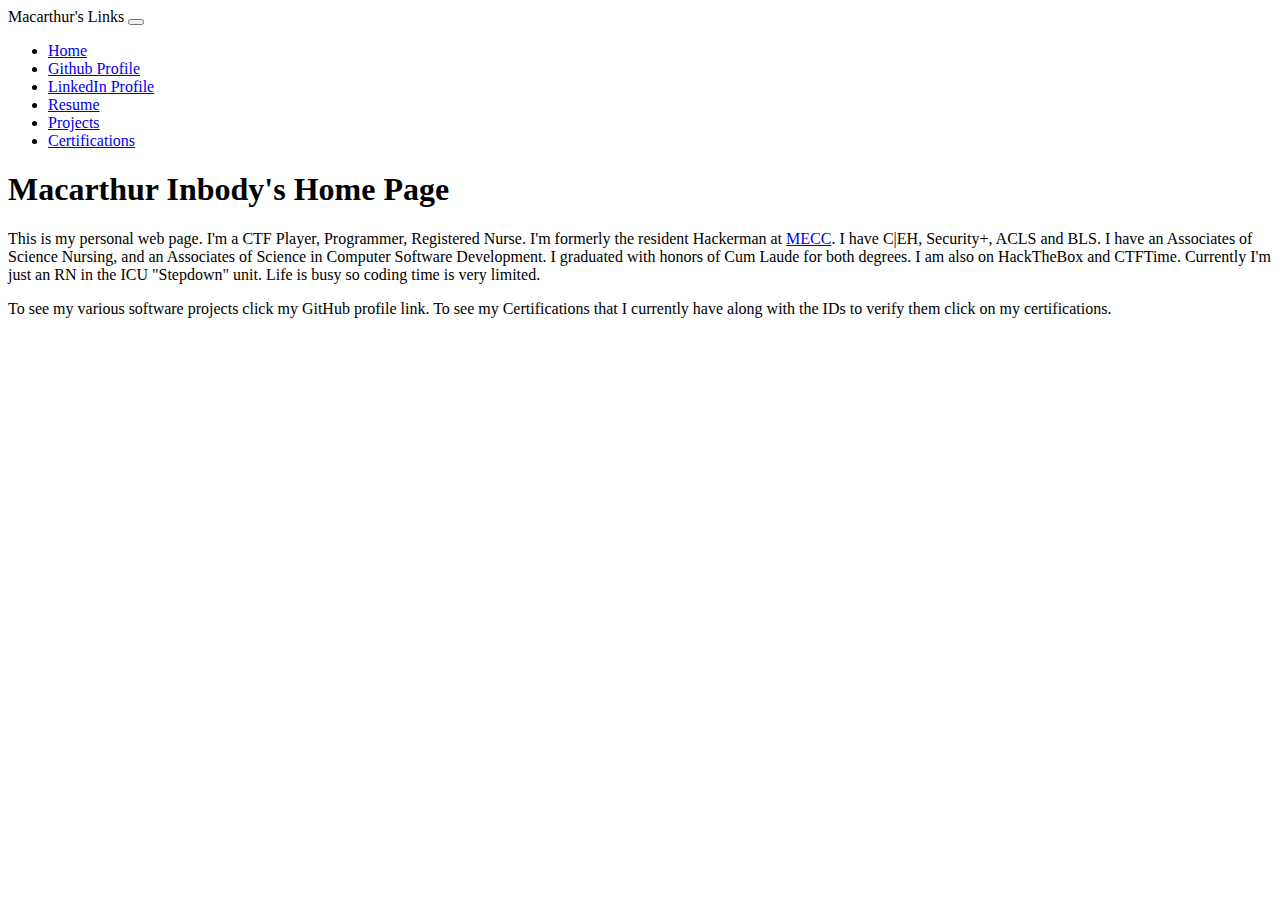
==== commit 7ca0afbd: "update aboutme" ====
--- a/index.html
+++ b/index.html
@@ -1,60 +1,62 @@
 <!DOCTYPE html>
 <html lang="en">
-<head>
-	<meta charset="UTF-8">
-	<title>Macarthur Inbody's Home Page</title>
-	<link rel="stylesheet" href="css/bs-darkly.min.css" />
-	<script type="text/javascript" src="js/jquery.min.js"></script>
-	<script type="text/javascript" src="js/bootstrap.min.js" async defer></script>
-</head>
-<body class="">
-	<div class="cover-container d-flex h-100 mx-auto flex-column">
-		<nav class="navbar navbar-expand-md navbar-dark bg-dark">
-			<span class="navbar-brand">Macarthur's Links</span>
-			<button class="navbar-toggler" type="button" data-toggle="collapse"
-					data-target="#navbar_nav" aria-controls="navbar_nav"
-					aria-expanded="false" aria-label="Toggle">
-				<span class="navbar-toggler-icon"></span>
-			</button>
-			<div class="collapse navbar-collapse" id="navbar_nav">
-				<ul class="navbar-nav mr-auto">
-					<li class="nav-item">
-						<a class="nav-link" href="index.html">Home</a>
-					</li>
-					<li class="nav-item">
-						<a class="nav-link" href="https://github.com/133794m3r">Github Profile</a>
-					</li>
-					<li class="nav-item">
-						<a class="nav-link" href="https://linkedin.com/in/macarthur-inbody">LinkedIn Profile</a>
-					</li>
-					<li class="nav-item">
-						<a class="nav-link" href="Macarthur_Inbody-resume.pdf">Resume</a>
-					</li>
-					<li class="nav-item">
-						<a class="nav-link" href="projects.html">Projects</a>
-					</li>
-					<li class="nav-item">
-						<a class="nav-link" href="certifications.html">Certifications</a>
-					</li>
-				</ul>
-			</div>
-		</nav>
-		<main role="main" class="inner pt-3 text-center">
-			<h1 class="cover-heading text-center">Macarthur Inbody's Home Page</h1>
-			<div class="col-lg-10 col-md-9 col-sm-8 p-2">
-				<p class="lead">
-					This is my personal web page. I'm a CTF Player, Programmer,
-					Nursing Student. I'm currently the resident Hackerman at <a href="https://mecc.edu">MECC</a>.
-					I have C|EH, Security+, and BLS. I will be graduating in May of 2021
-					with an Associates of Science Nursing, and an Associates of Science in Computer Software Development.
-					I will also have my ACLS certification by then.
-				</p>
-				<p class="lead">
-					To see my various software projects click my GitHub profile link. To see my Certifications
-					that I currently have along with the IDs to verify them click on my certifications.
-				</p>
-			</div>
-		</main>
-	</div>
-</body>
-</html>+	<head>
+		<meta charset="UTF-8">
+		<meta name="description" content="Macarthur Inbody's personal home page. He's a CTF Player, Programmer, Linux Enthusiast, C|EH/Security+ cerfitied, and has BLS/ACLS.">
+		<meta name="viewport" content="width=device-width, initial-scale=1.0">
+		<title>Macarthur Inbody's Home Page</title>
+		<link rel="stylesheet" href="css/bs-darkly.min.css" />
+		<script type="text/javascript" src="js/jquery.min.js"></script>
+		<script type="text/javascript" src="js/bootstrap.min.js" async defer></script>
+	</head>
+	<body class="">
+		<div class="cover-container d-flex h-100 mx-auto flex-column">
+			<nav class="navbar navbar-expand-md navbar-dark bg-dark">
+				<span class="navbar-brand">Macarthur's Links</span>
+				<button class="navbar-toggler" type="button" data-toggle="collapse"
+						data-target="#navbar_nav" aria-controls="navbar_nav"
+						aria-expanded="false" aria-label="Toggle">
+					<span class="navbar-toggler-icon"></span>
+				</button>
+				<div class="collapse navbar-collapse" id="navbar_nav">
+					<ul class="navbar-nav mr-auto">
+						<li class="nav-item">
+							<a class="nav-link" href="index.html">Home</a>
+						</li>
+						<li class="nav-item">
+							<a class="nav-link" href="https://github.com/133794m3r">Github Profile</a>
+						</li>
+						<li class="nav-item">
+							<a class="nav-link" href="https://linkedin.com/in/macarthur-inbody">LinkedIn Profile</a>
+						</li>
+						<li class="nav-item">
+							<a class="nav-link" href="Macarthur_Inbody-resume.pdf">Resume</a>
+						</li>
+						<li class="nav-item">
+							<a class="nav-link" href="projects.html">Projects</a>
+						</li>
+						<li class="nav-item">
+							<a class="nav-link" href="certifications.html">Certifications</a>
+						</li>
+					</ul>
+				</div>
+			</nav>
+			<main role="main" class="inner pt-3 text-center">
+				<h1 class="cover-heading text-center">Macarthur Inbody's Home Page</h1>
+				<div class="col-lg-9 col-md-9 col-sm-8 p-2 mx-auto">
+					<p class="lead">
+						This is my personal web page. I'm a CTF Player, Programmer,
+						Registered Nurse. I'm formerly the resident Hackerman at <a href="https://mecc.edu">MECC</a>. 
+						I have C|EH, Security+, ACLS and BLS. I have
+						an Associates of Science Nursing, and an Associates of Science in Computer Software Development. I graduated with honors of Cum Laude for both degrees.
+						 I am also on HackTheBox and CTFTime. Currently I'm just an RN in the ICU "Stepdown" unit. Life is busy so coding time is very limited.
+					</p>
+					<p class="">
+						To see my various software projects click my GitHub profile link. To see my Certifications
+						that I currently have along with the IDs to verify them click on my certifications.
+					</p>
+				</div>
+			</main>
+		</div>
+	</body>
+</html>
